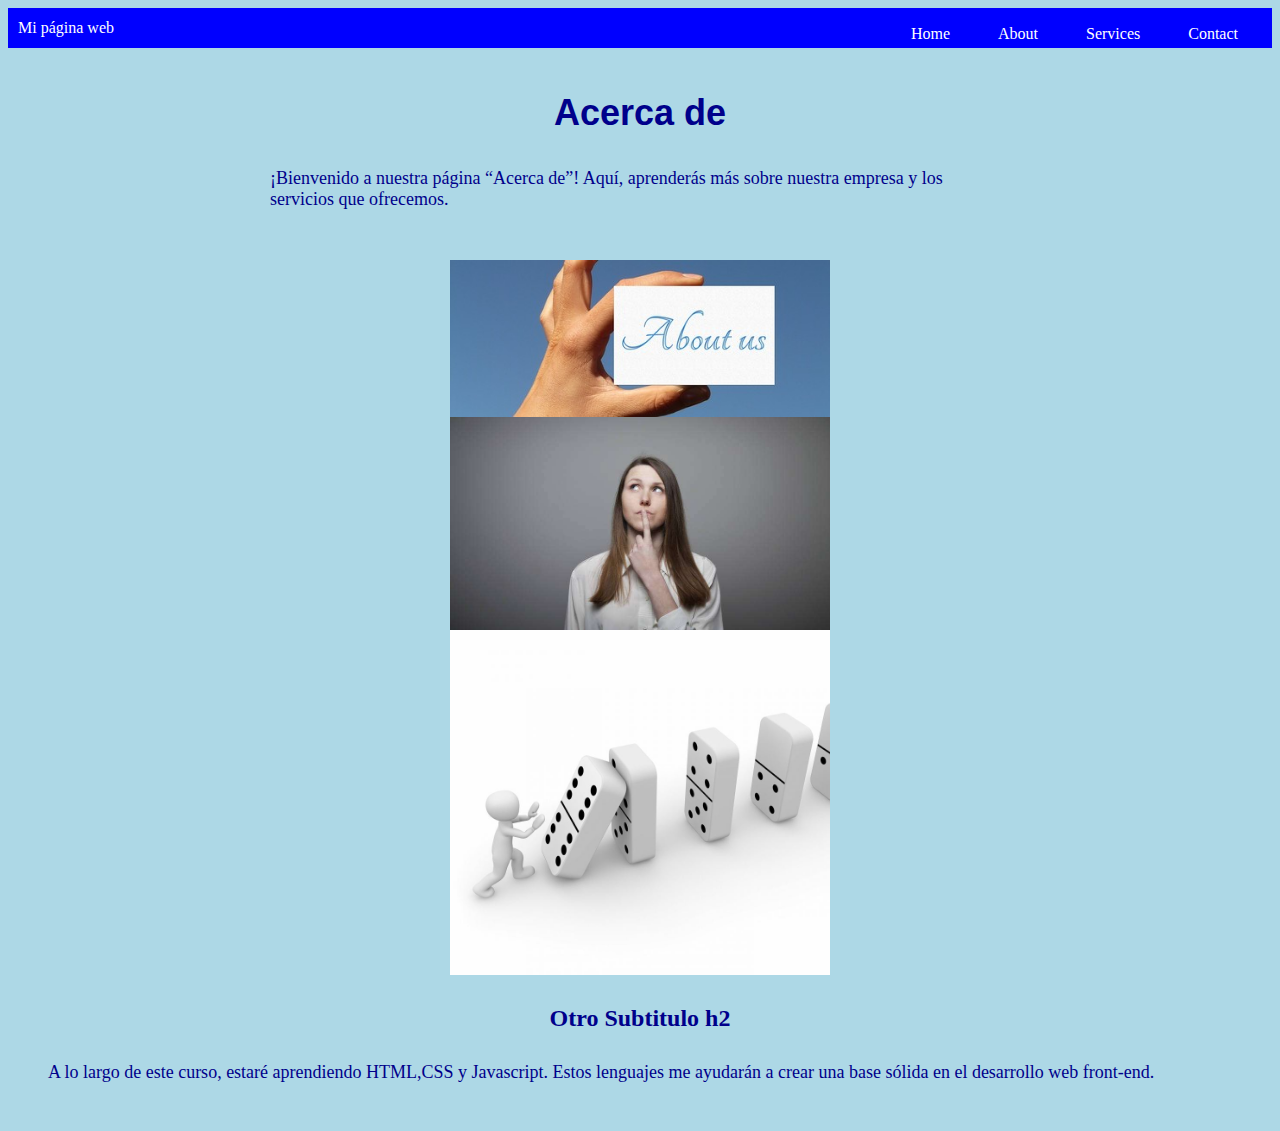
==== about.html @ 171e771c "Initial commit" ====
<!DOCTYPE html>
<html lang="es">
<head>
    <meta charset="UTF-8">
    <meta http-equiv="X-UA-Compatible" content="IE=edge">
    <meta name="viewport" content="width=device-width, initial-scale=1.0">
    <title>Mi Primer Website</title>
    <link rel="stylesheet"  type= "text/css" href="mpw.css"> 

    
</head>
<body>
  <div class="container-nav">
    <nav class="navbar" role="navigation">
      <a href="#" class="brand">Mi página web</a>
      <ul class="nav-links">
        <li><a href="index.html">Home</a></li>
        <li><a href="about.html">About</a></li>
        <li><a href="services.html">Services</a></li>
        <li><a href="contact.html">Contact</a></li>
      </ul>
    </nav>
    <button class="button-menu-toggle">Menu</button>
  </div>
  
  <div class="container"> 
    <h1>Acerca de</h1>
    <p>¡Bienvenido a nuestra página “Acerca de”! Aquí, 
        aprenderás más sobre nuestra empresa y los servicios que ofrecemos.</p>

        
  </div>

  <div class = "flex-imagenes">
    <img src="about.jpg" alt="foto1" width = "200px"/>
    <img src="about1.jpg" alt="foto2" width = "200px"/>
    <img src="about2.jpg" alt="foto3" width = "200px" />

  </div>

        <div class="column" >
            <h2>Otro Subtitulo h2</h2>
             <p>A lo largo de este curso, estaré aprendiendo HTML,CSS y
                Javascript. Estos lenguajes me ayudarán a crear una base sólida en el
                 desarrollo web front-end.
            </p>
        </div>
    </div>
  </div>
  
  
  <script src="mpw.js"></script>
   <!-- <button id="miBoton">Haz Click aqui</button>
  <button id="botone">Presiona este boton</button>  -->
  
</body>
</html>
---- mpw.css ----
body {
    background-color: lightblue;
    color: darkblue;
}
h1 {
    font-family: 'arial', sans-serif;
    font-size: 36px;
    text-align:center;
}
h2 {
    text-align: center;
}
p {
    font-family:'georgia', serif;
    font-size: 18px;
    padding: 10px;
    margin: 20px;
    
}
img {
    display: block;
    width: 30%;
    margin: auto;
}

.ejemplo {
    padding:10px;
    border: 1px solid black;
    margin: 20px;
}
.container {
    max-width: 800px;
    margin: auto;
    padding: 20px;

}

.row {
    display: flex;
    flex-wrap: wrap;
    margin: 10px;
  }
  
  .column {
    flex: 1;
    padding: 10px;
  }

  @media (max-width: 600px) {
    .column {
      flex: 100%;
    }
  }

  .container-nav {
    display: flex;
    padding: 10px;
    height: 20px;
    background-color: blue;
  }
  
  
  .navbar {
    display: flex;
    justify-content: space-between;
    width: 100%;
  }
  
  
  .brand {
    display: flex;
    align-items: center;
  }
  
  
  li>a {
    padding: 8px 24px;
  }
  
  
  li {
    list-style-type: none;
  }
  
  
  a {
    color: white;
    text-decoration:none;
  }
  
  
  .nav-links {
    display: flex;
    align-items: center;
  }
  
  
  .button-menu-toggle {
    display: none;
  }


  @media (max-width: 768px) {
    .column {
      flex: 100%;
    }
  
  
    .nav-links {
      display: none;
    }
  
  
    .button-menu-toggle {
      display: block;
      background-color: white;
      border:none;
      border-radius: 50px;
      padding: 0 24px;
      font-family: monospace;
      font-weight: bold;
      font-size: 20px;
    }
   
    .nav-links.nav-links-responsive {
      position: absolute;
      display: flex;
      background-color: rgba(20,20,20,0.95);
      width: 100%;
      height: 100%;
      top: 70px;
      left: 0;
      flex-direction: column;
      padding-top: 200px;
      align-items: center;
      gap:70px;
      font-size: 40px;
  
  
    }
  }

  footer {
    content: right;
  }
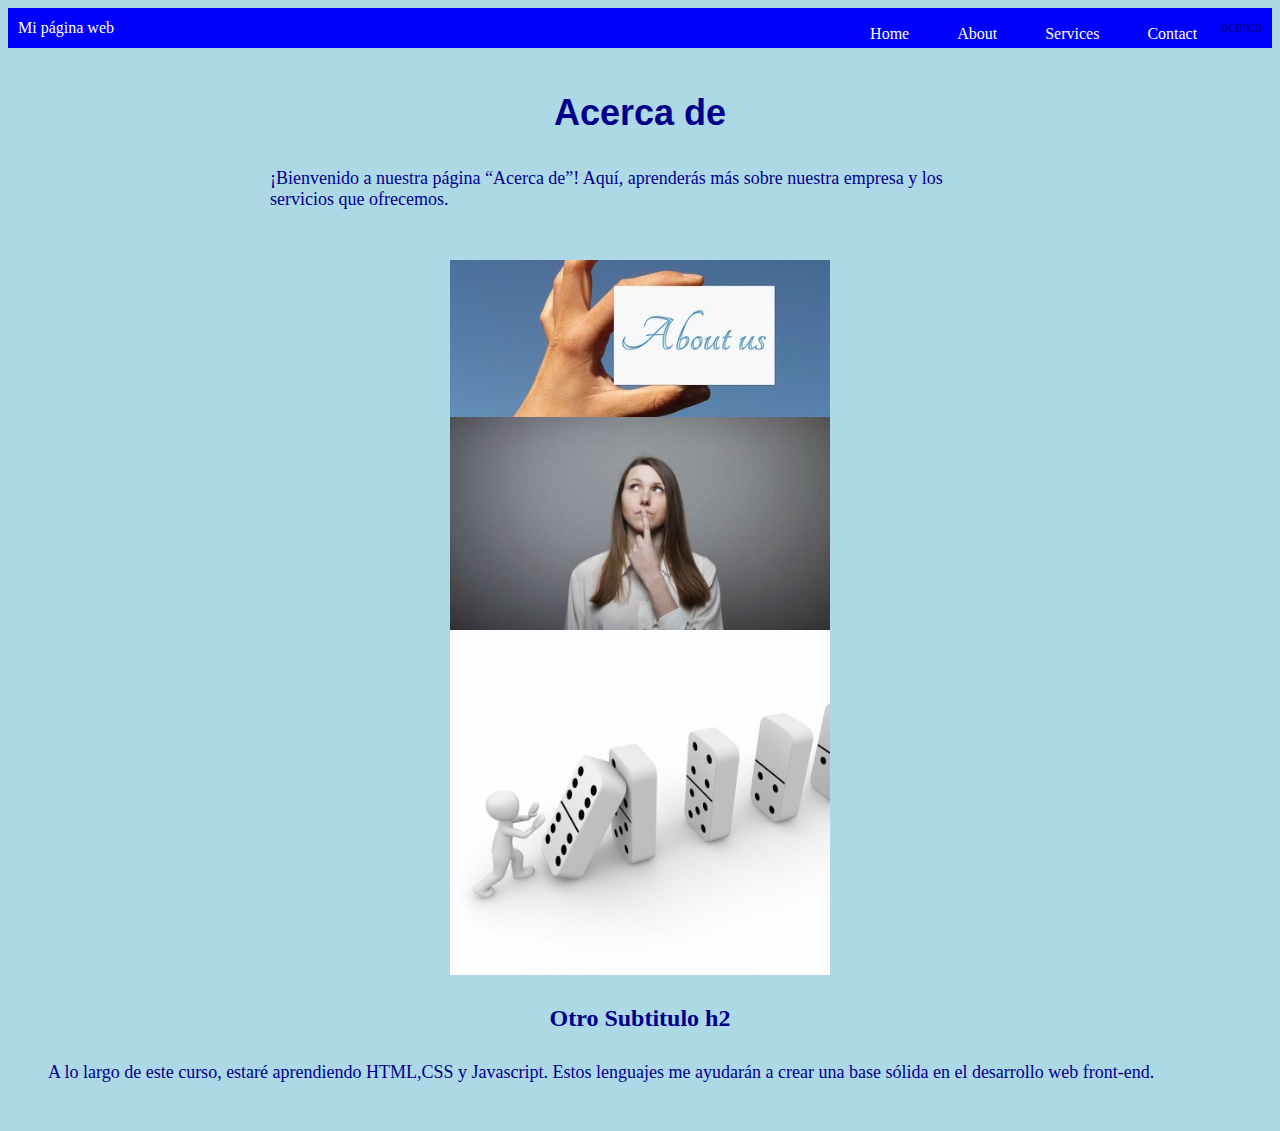
==== commit fbf7bb75: "Update about.html" ====
--- a/about.html
+++ b/about.html
@@ -10,7 +10,7 @@
     
 </head>
 <body>
-  <div class="container-nav">
+  <main class="container-nav">
     <nav class="navbar" role="navigation">
       <a href="#" class="brand">Mi página web</a>
       <ul class="nav-links">
@@ -21,7 +21,10 @@
       </ul>
     </nav>
     <button class="button-menu-toggle">Menu</button>
-  </div>
+    <div class="greeting">
+      acerca
+    </div>
+  </main>
   
   <div class="container"> 
     <h1>Acerca de</h1>
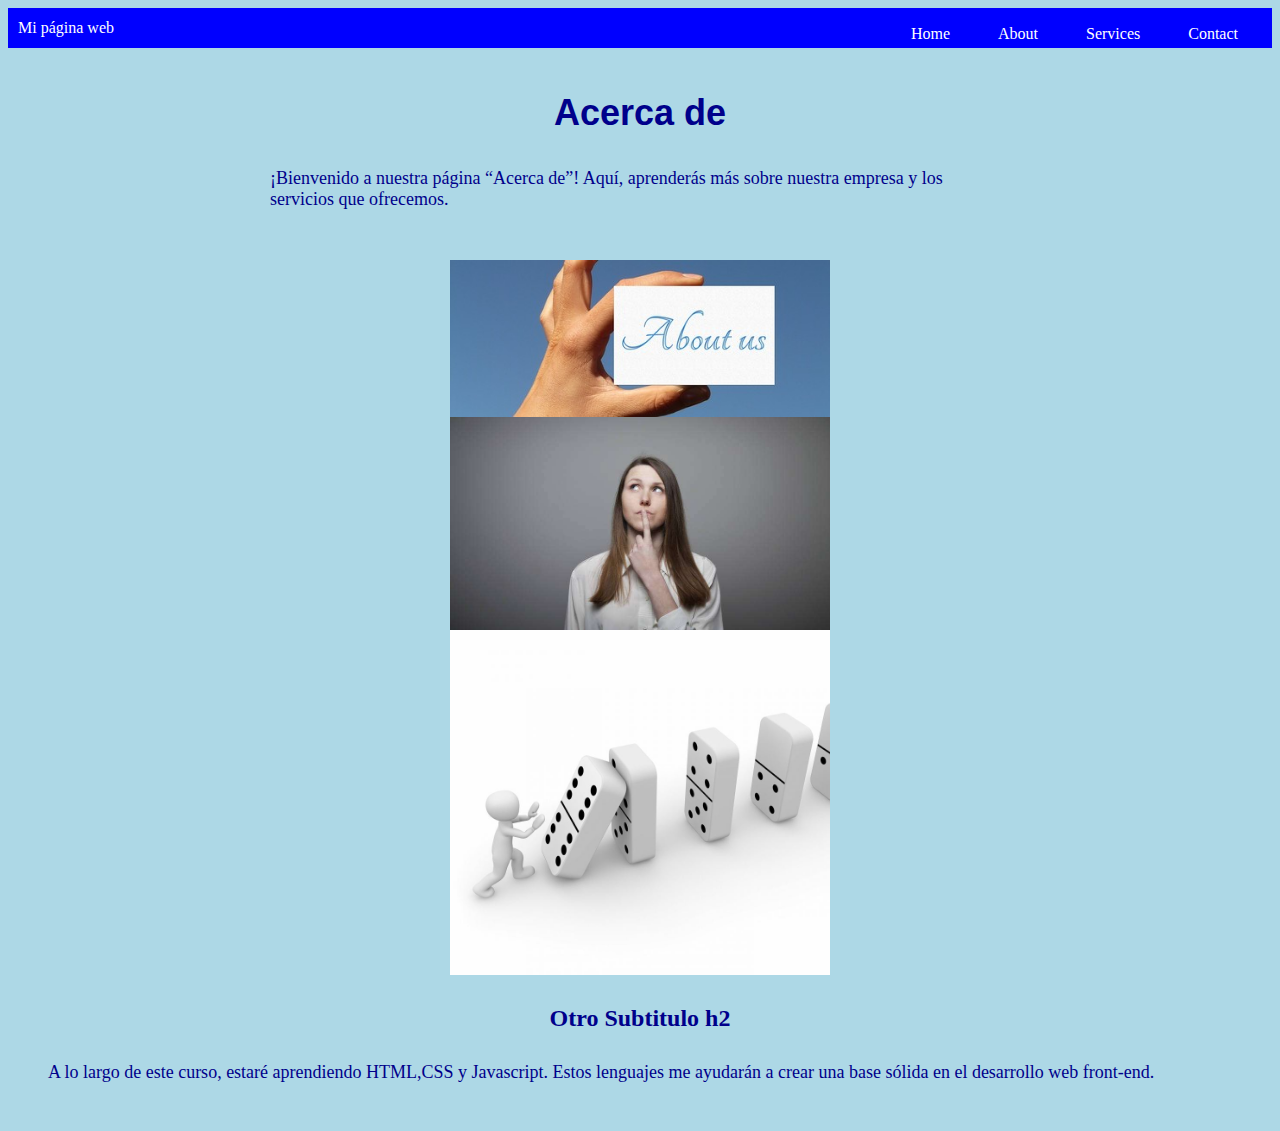
==== commit dfecce7b: "Update about.html" ====
--- a/about.html
+++ b/about.html
@@ -21,9 +21,7 @@
       </ul>
     </nav>
     <button class="button-menu-toggle">Menu</button>
-    <div class="greeting">
-      acerca
-    </div>
+    
   </main>
   
   <div class="container"> 
--- a/mpw.css
+++ b/mpw.css
@@ -104,8 +104,8 @@
     .column {
       flex: 100%;
     }
-  
-  
+
+
     .nav-links {
       display: none;
     }
@@ -142,6 +142,26 @@
 
   footer {
     content: right;
+    color: black;
+   text-align: center;
+   
+    
   }
 
-  +  .greeting {
+    text-align: right;
+    color: yellowgreen;
+    }
+
+    @media (min-width: 768px) {
+      .video {
+          width: 100%;
+          align-content: center;
+      }
+  }
+  @media (min-width: 400px) {
+      .video {
+          width: 100%;
+          align-content: center;
+      }
+  }
